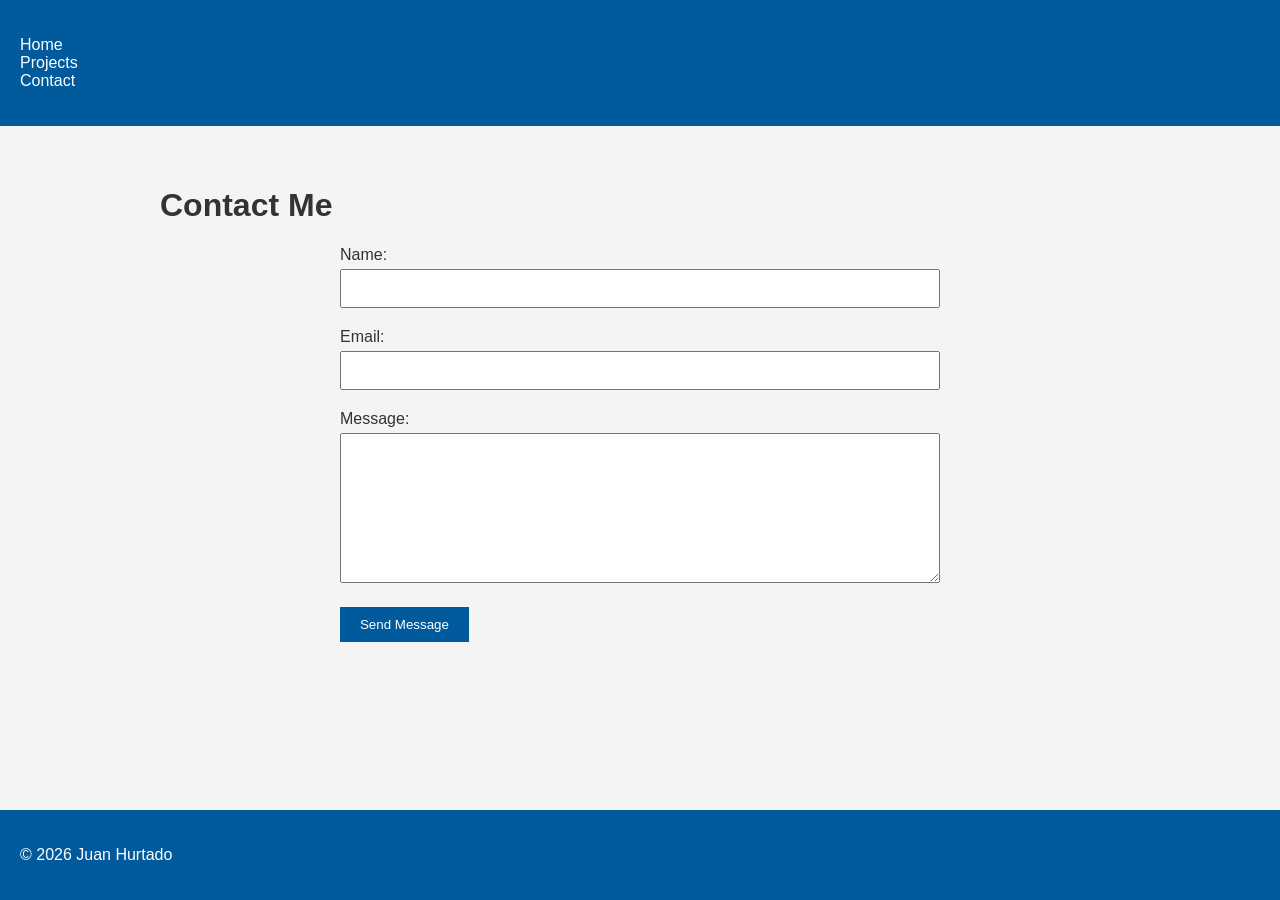
==== contact.html @ de8ae6d0 "Add files via upload" ====
<!DOCTYPE html>
<html lang="en">

<head>
    <meta charset="UTF-8">
    <meta name="viewport" content="width=device-width, initial-scale=1.0">

    <link rel="stylesheet" href="css/style.css">

    <title>Juan Hurtado - Contact</title>
</head>

<body>

    <div class="grid-container">

        <header>
            <nav>
                <ul>
                    <li><a href="index.html">Home</a></li>
                    <li><a href="projects.html">Projects</a></li>
                    <li><a href="contact.html">Contact</a></li>
                </ul>
            </nav>
        </header>

        <main>

            <div class="container">

                <h1>Contact Me</h1>
                <form>
                    <div>
                        <label for="name">Name:</label>
                        <input type="text" id="name" name="name" required>
                    </div>
                    <div>
                        <label for="email">Email:</label>
                        <input type="email" id="email" name="email" required>
                    </div>
                    <div>
                        <label for="message">Message:</label>
                        <textarea id="message" name="message" required></textarea>
                    </div>
                    <button type="submit">Send Message</button>
                </form>

            </div>

        </main>

        <footer>
            <p>&copy; 2026 Juan Hurtado</p>
        </footer>

    </div>

</body>

</html>
---- css/style.css ----
body {
    background-color: #f4f4f4;
    color: #333333;
    font-family: Arial, Helvetica, sans-serif;
    margin: 0;
}



.grid-container {
    display: grid;
    grid-template-columns: 2fr 1fr;
    grid-template-rows: auto 1fr auto;

    grid-template-areas:
        "header header"
        "main sidebar"
        "footer footer";

    min-height: 100vh;
}



header {
    grid-area: header;
    background-color: #005a9c;
    color: white;
    padding: 20px;
    margin-bottom: 20px;
}

header a {
    color: white;
}



main {
    grid-area: main;
    padding: 20px;
}



aside {
    grid-area: sidebar;
    padding: 20px;
}



footer {
    grid-area: footer;
    background-color: #005a9c;
    color: white;
    padding: 20px;
    margin-top: 20px;
}



.container {
    max-width: 960px;
    margin: 0 auto;
}


.project-gallery {
    display: flex;
    flex-wrap: wrap;
    gap: 20px;
}


.project-card {
    border: 1px solid #ccc;
    padding: 20px;
    border-radius: 8px;
    box-shadow: 0 2px 4px #cccccc;
    flex: 1 1 300px;
}


.project-card img {
    width: 100%;
}



.grid-container:not(:has(aside)) {
    grid-template-areas:
        "header header"
        "main main"
        "footer footer";
}

/* Contact Form */

form {
    max-width: 600px;
    margin: 0 auto;
}

/* Space between Form Selections */
form div {
    margin-bottom: 20px;
}

/* Input Fields and Message Box */
input,
textarea {
    width: 100%;
    padding: 10px;
    margin-top: 5px;
    box-sizing: border-box;
}

/* Message box */
textarea {
    min-height: 150px;
}

/* Submit Button */
button {
    padding: 10px 20px;
    background-color: #005a9c;
    color: white;
    border: none;
    cursor: pointer;
    transition: background-color 0.3s ease;
}

/* Submit Button Hover */
button:hover {
    background-color: #0072c6;
}

/* Navigation Bullet Removal */
nav ul {
    list-style:none;
    padding:0;
}

/* Navigation Underline Removal */
nav a {
    color:white;
    Text-decoration: none;
}

/* Navigation Hover Effect */
nav a:hover {
    color: #cccccc;
}

/* Image Overlay */

.image-container {
    position: relative;
    overflow: hidden;
}

.image-overlay {
    position: absolute;
    top: 0;
    left: 0;
    width: 100%;
    height: 100%;

    background-color: rgba(0, 0, 0, 0.6);

    display: flex;
    justify-content: center;
    align-items: center;

    color: white;

    opacity: 0;

    transition: opacity 0.3s ease;
}


/* Show Overlay on Hover */

.image-container:hover .image-overlay {
    opacity: 1;
}


/* Smooth Image Zoom */

.project-card img {
    width: 100%;
    transition: transform 0.3s ease;
}


/* Zoom Image on Hover */

.image-container:hover img {
    transform: scale(1.1);
}


/* Skills Table */

table {
    width: 100%;
    border-collapse: collapse;
}


/* Table Header */

thead {
    background-color: #005a9c;
    color: white;
}


/* Table Cells */

th,
td {
    padding: 12px;
    border: 1px solid #ccc;
    text-align: left;
}


/* Striped Rows */

tbody tr:nth-child(even) {
    background-color: #e6e6e6;
}
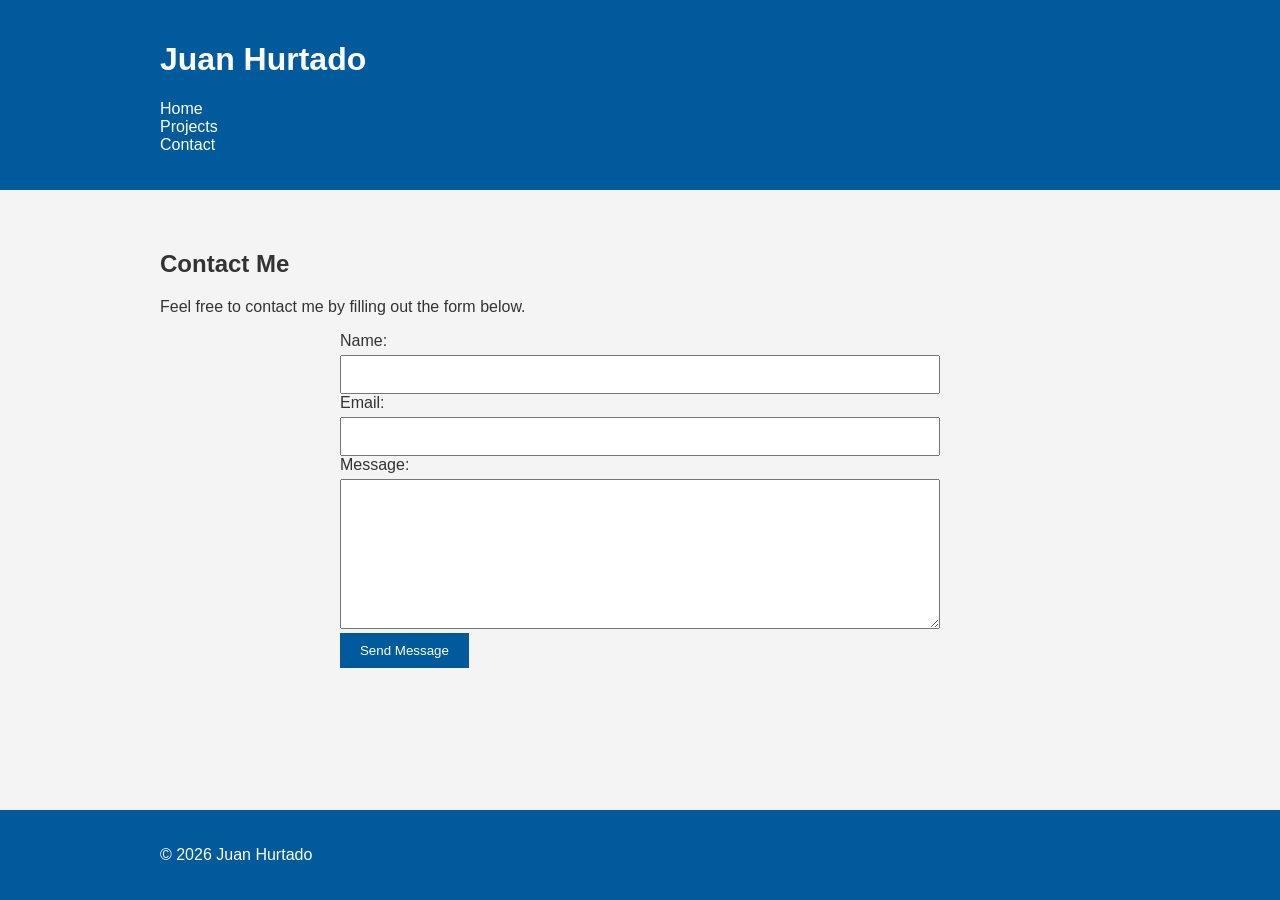
==== commit 93f85f85: "Revise contact.html structure and content Updated the contact form layout and added a description." ====
--- a/contact.html
+++ b/contact.html
@@ -4,10 +4,8 @@
 <head>
     <meta charset="UTF-8">
     <meta name="viewport" content="width=device-width, initial-scale=1.0">
-
+    <title>Juan Hurtado - Contact</title>
     <link rel="stylesheet" href="css/style.css">
-
-    <title>Juan Hurtado - Contact</title>
 </head>
 
 <body>
@@ -15,46 +13,56 @@
     <div class="grid-container">
 
         <header>
-            <nav>
-                <ul>
-                    <li><a href="index.html">Home</a></li>
-                    <li><a href="projects.html">Projects</a></li>
-                    <li><a href="contact.html">Contact</a></li>
-                </ul>
-            </nav>
+            <div class="container">
+                <h1>Juan Hurtado</h1>
+
+                <nav>
+                    <ul>
+                        <li><a href="index.html">Home</a></li>
+                        <li><a href="projects.html">Projects</a></li>
+                        <li><a href="contact.html">Contact</a></li>
+                    </ul>
+                </nav>
+            </div>
         </header>
 
         <main>
-
             <div class="container">
 
-                <h1>Contact Me</h1>
+                <h2>Contact Me</h2>
+
+                <p>
+                    Feel free to contact me by filling out the form below.
+                </p>
+
                 <form>
-                    <div>
-                        <label for="name">Name:</label>
-                        <input type="text" id="name" name="name" required>
-                    </div>
-                    <div>
-                        <label for="email">Email:</label>
-                        <input type="email" id="email" name="email" required>
-                    </div>
-                    <div>
-                        <label for="message">Message:</label>
-                        <textarea id="message" name="message" required></textarea>
-                    </div>
-                    <button type="submit">Send Message</button>
+
+                    <label for="name">Name:</label>
+                    <input type="text" id="name" name="name" required>
+
+                    <label for="email">Email:</label>
+                    <input type="email" id="email" name="email" required>
+
+                    <label for="message">Message:</label>
+                    <textarea id="message" name="message" rows="5" required></textarea>
+
+                    <button type="submit" id="submit-btn">Send Message</button>
+
                 </form>
 
             </div>
-
         </main>
 
         <footer>
-            <p>&copy; 2026 Juan Hurtado</p>
+            <div class="container">
+                <p>&copy; 2026 Juan Hurtado</p>
+            </div>
         </footer>
 
     </div>
 
+    <script src="js/script.js"></script>
+
 </body>
 
-</html>+</html>
